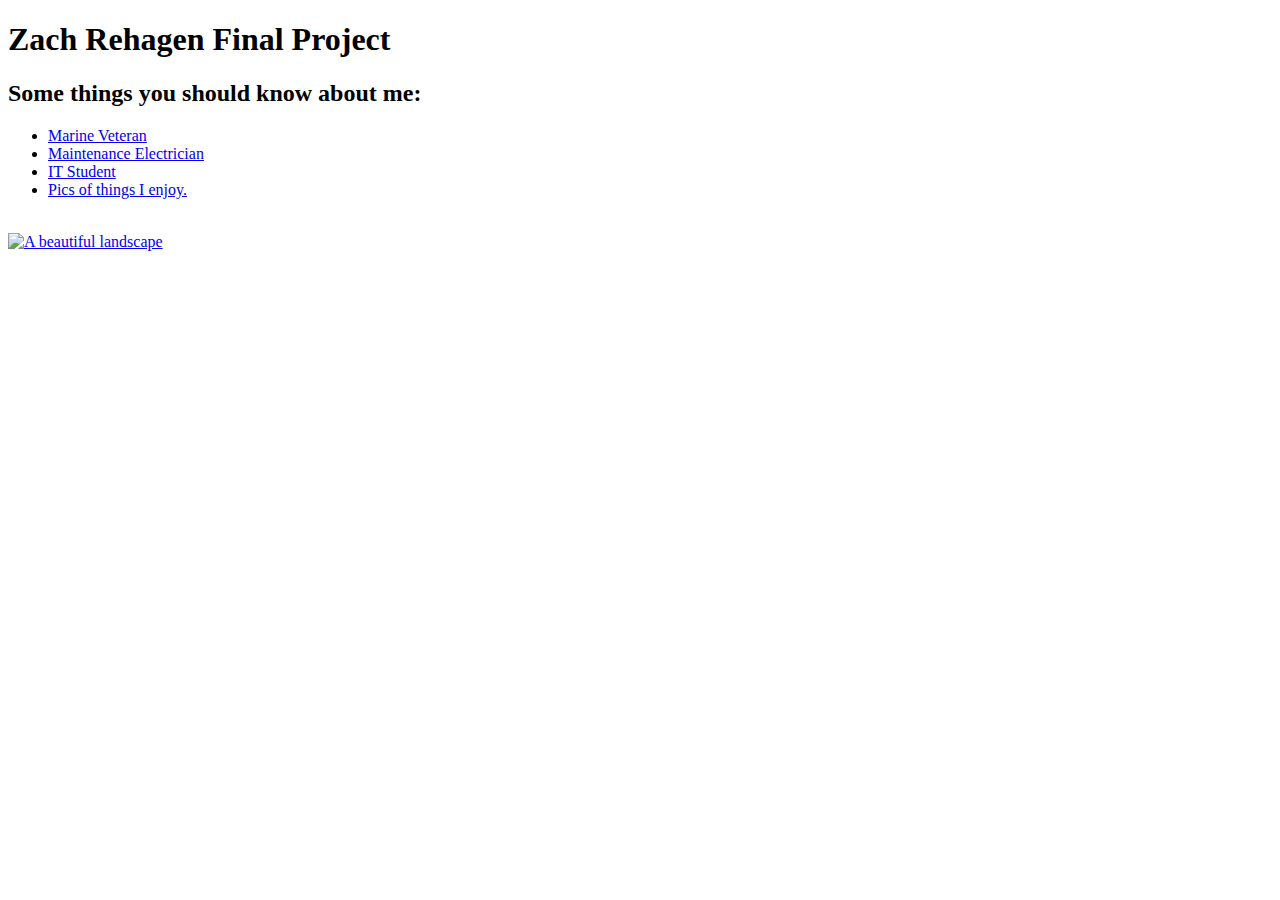
==== home_page.html @ dd181966 "Update home_page.html" ====
<!DOCTYPE html>
<html lang="en">
<head>
  <meta charset="UTF-8">
  <title>Zach Rehagen Final Project</title>
  <link rel="stylesheet" href="style.css">
</head>
<body>

  <header>
    <h1>Zach Rehagen Final Project</h1>
  </header>

  <main>
    <h2>Some things you should know about me:</h2>
     <nav>
      <ul>
        <li><a href="marine_page.html">Marine Veteran</a></li>
        <li><a href="elec_page.html">Maintenance Electrician</a></li>
        <li><a href="IT_page.html">IT Student</a></li>
        <li><a href="pic_page.html">Pics of things I enjoy.</a></li>
      </ul>
    </nav>
    <br>
    <a href="https://www.pexels.com"><img src="https://images.pexels.com/photos/220182/pexels-photo-220182.jpeg" alt="A beautiful landscape"></a>
</html>
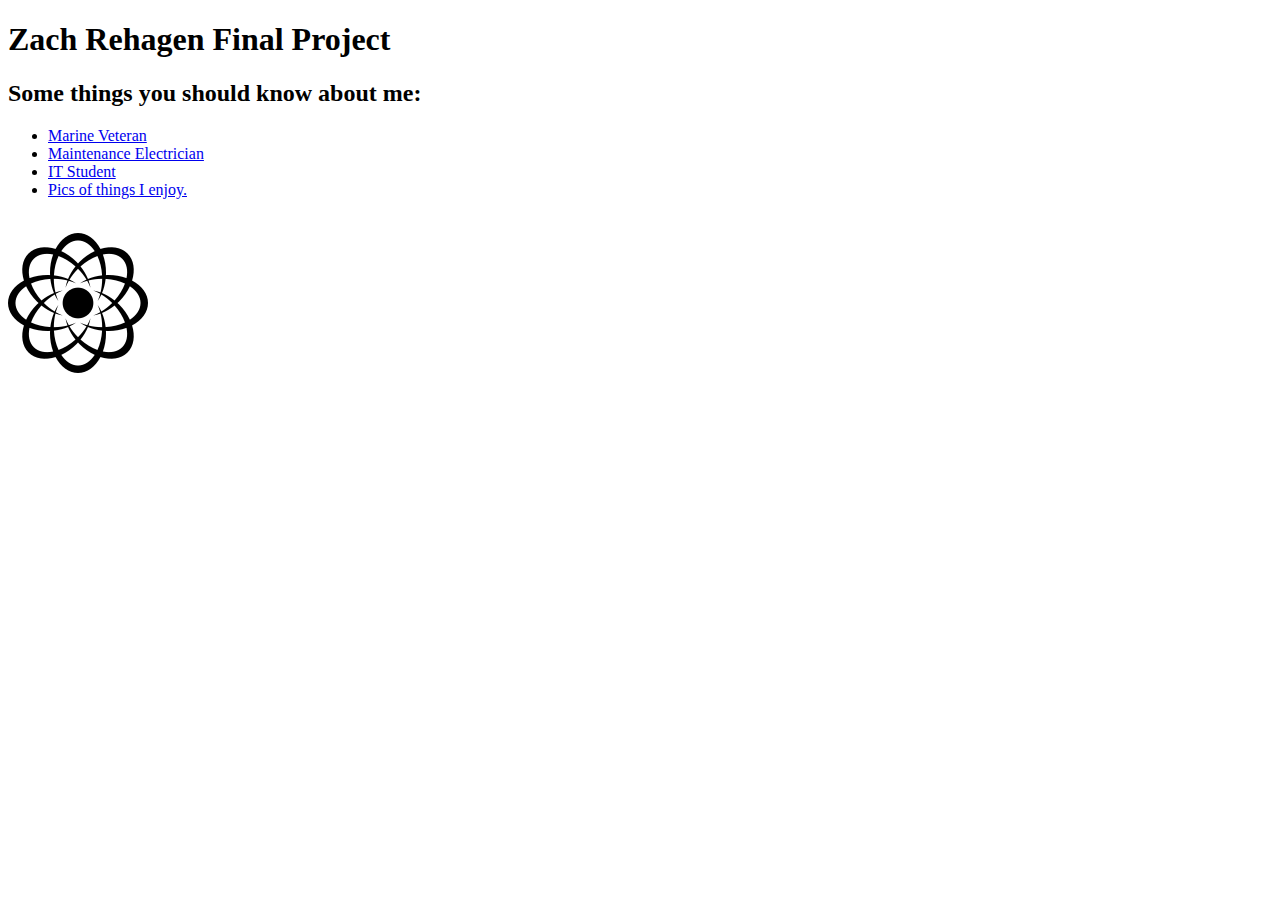
==== commit f5c37624: "Additions" ====
--- a/home_page.html
+++ b/home_page.html
@@ -22,5 +22,7 @@
       </ul>
     </nav>
     <br>
-    <a href="https://www.pexels.com"><img src="https://images.pexels.com/photos/220182/pexels-photo-220182.jpeg" alt="A beautiful landscape"></a>
+    <img src="githubimage.png" alt="Github Image">
+  </main>
+</body>
 </html>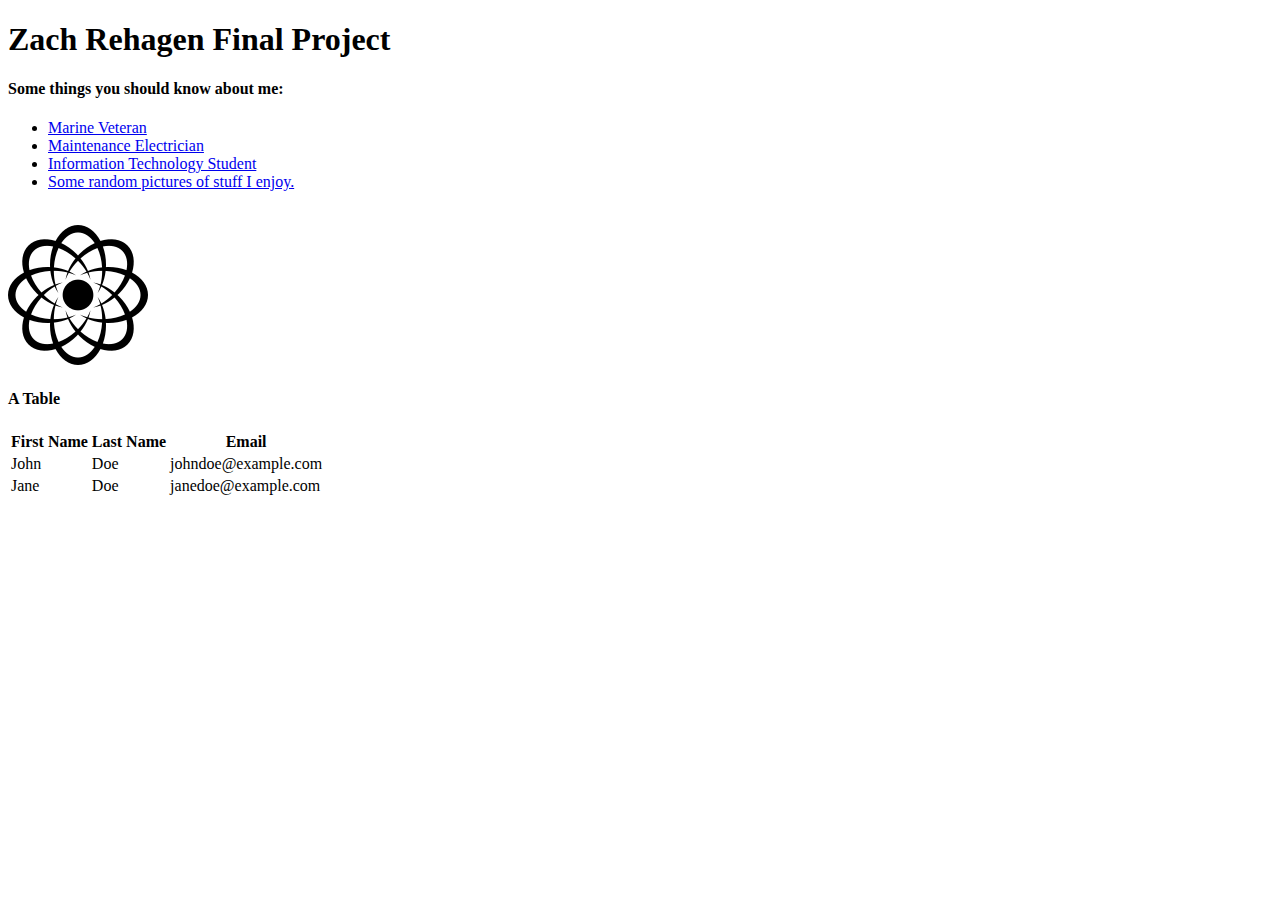
==== commit 88ae9f5c: "push" ====
--- a/home_page.html
+++ b/home_page.html
@@ -11,18 +11,39 @@
     <h1>Zach Rehagen Final Project</h1>
   </header>
 
-  <main>
-    <h2>Some things you should know about me:</h2>
-     <nav>
+
+    <h4>Some things you should know about me:</h4>
       <ul>
         <li><a href="marine_page.html">Marine Veteran</a></li>
         <li><a href="elec_page.html">Maintenance Electrician</a></li>
-        <li><a href="IT_page.html">IT Student</a></li>
-        <li><a href="pic_page.html">Pics of things I enjoy.</a></li>
+        <li><a href="IT_page.html">Information Technology Student</a></li>
+        <li><a href="pic_page.html">Some random pictures of stuff I enjoy.</a></li>
       </ul>
-    </nav>
     <br>
     <img src="githubimage.png" alt="Github Image">
-  </main>
+	<br>
+	    <h4>A Table</h4>
+    <table>
+      <thead>
+        <tr>
+          <th>First Name</th>
+          <th>Last Name</th>
+          <th>Email</th>
+        </tr>
+      </thead>
+      <tbody>
+        <tr>
+          <td>John</td>
+          <td>Doe</td>
+          <td>johndoe@example.com</td>
+        </tr>
+        <tr>
+          <td>Jane</td>
+          <td>Doe</td>
+          <td>janedoe@example.com</td>
+        </tr>
+      </tbody>
+    </table>
+
 </body>
 </html>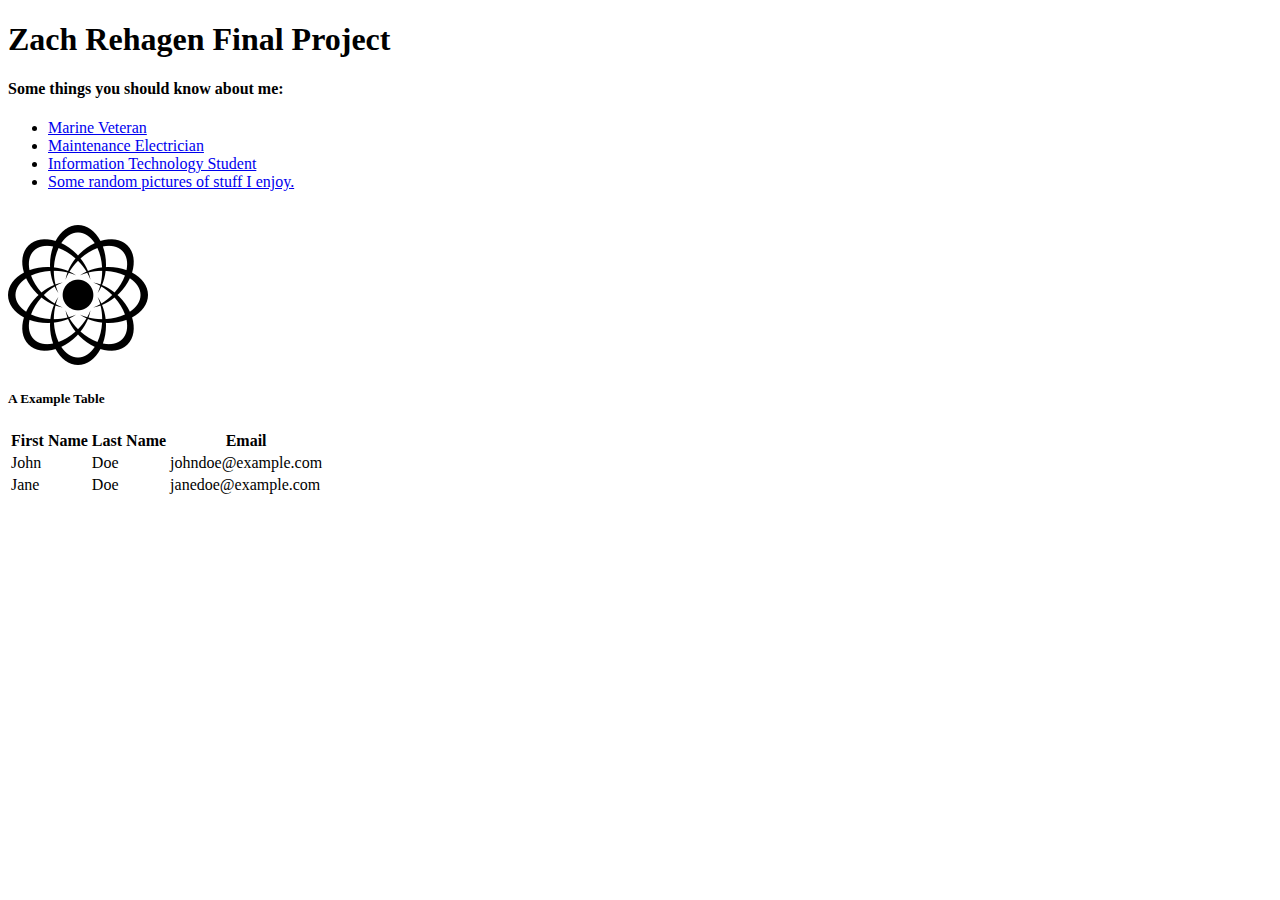
==== commit be56d28a: "Update home_page.html" ====
--- a/home_page.html
+++ b/home_page.html
@@ -22,7 +22,7 @@
     <br>
     <img src="githubimage.png" alt="Github Image">
 	<br>
-	    <h4>A Table</h4>
+	    <h5>A Example Table</h5>
     <table>
       <thead>
         <tr>
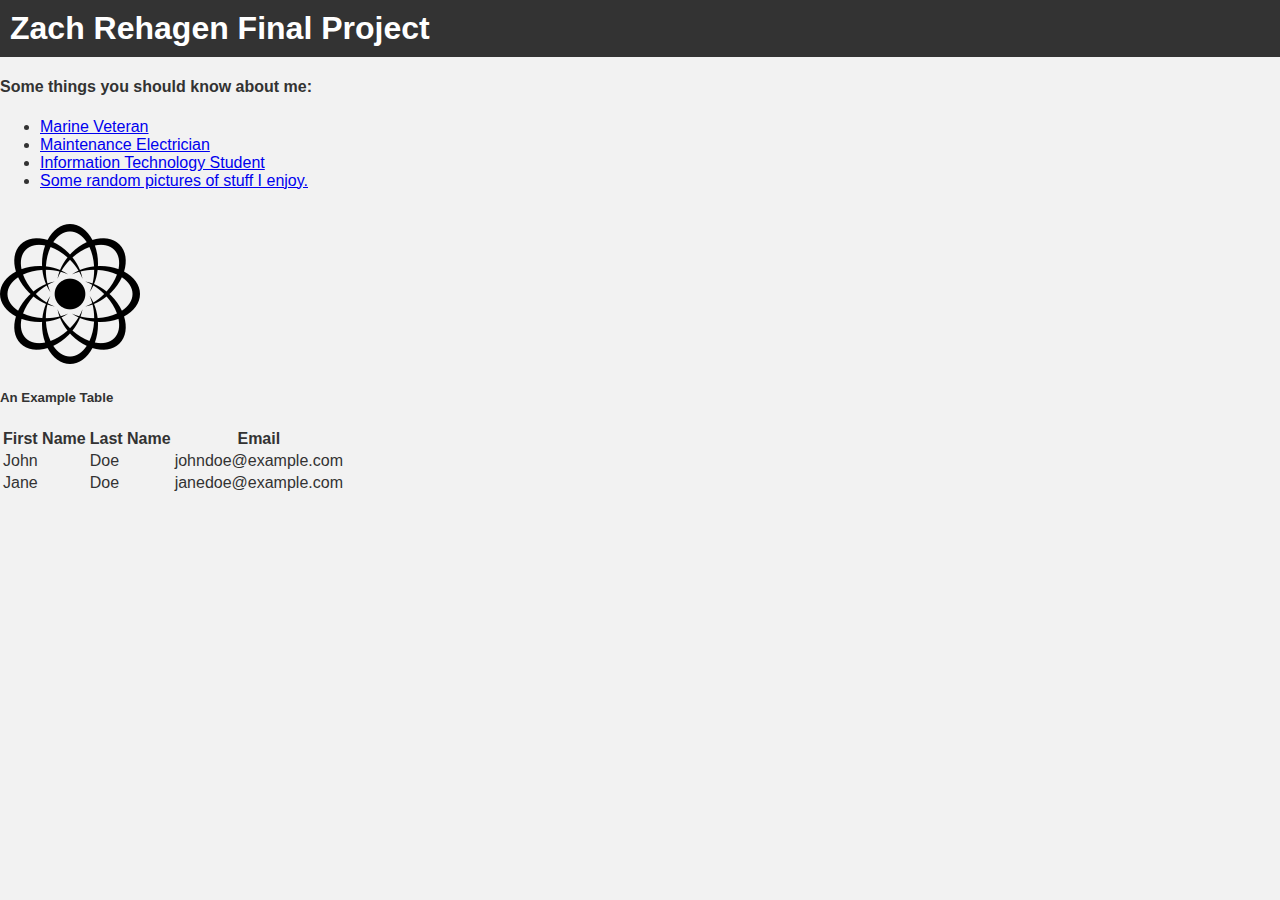
==== commit 6b9760ed: "Merge branch 'main' of https://github.com/zrehagen/zrehagen.github.io" ====
--- a/home_page.html
+++ b/home_page.html
@@ -1,49 +1,49 @@
-<!DOCTYPE html>
-<html lang="en">
-<head>
-  <meta charset="UTF-8">
-  <title>Zach Rehagen Final Project</title>
-  <link rel="stylesheet" href="style.css">
-</head>
-<body>
-
-  <header>
-    <h1>Zach Rehagen Final Project</h1>
-  </header>
-
-
-    <h4>Some things you should know about me:</h4>
-      <ul>
-        <li><a href="marine_page.html">Marine Veteran</a></li>
-        <li><a href="elec_page.html">Maintenance Electrician</a></li>
-        <li><a href="IT_page.html">Information Technology Student</a></li>
-        <li><a href="pic_page.html">Some random pictures of stuff I enjoy.</a></li>
-      </ul>
-    <br>
-    <img src="githubimage.png" alt="Github Image">
-	<br>
-	    <h5>A Example Table</h5>
-    <table>
-      <thead>
-        <tr>
-          <th>First Name</th>
-          <th>Last Name</th>
-          <th>Email</th>
-        </tr>
-      </thead>
-      <tbody>
-        <tr>
-          <td>John</td>
-          <td>Doe</td>
-          <td>johndoe@example.com</td>
-        </tr>
-        <tr>
-          <td>Jane</td>
-          <td>Doe</td>
-          <td>janedoe@example.com</td>
-        </tr>
-      </tbody>
-    </table>
-
-</body>
+<!DOCTYPE html>
+<html lang="en">
+<head>
+  <meta charset="UTF-8">
+  <title>Zach Rehagen Final Project</title>
+  <link rel="stylesheet" href="style.css">
+</head>
+<body>
+
+  <header>
+    <h1>Zach Rehagen Final Project</h1>
+  </header>
+
+
+    <h4>Some things you should know about me:</h4>
+      <ul>
+        <li><a href="marine_page.html">Marine Veteran</a></li>
+        <li><a href="elec_page.html">Maintenance Electrician</a></li>
+        <li><a href="IT_page.html">Information Technology Student</a></li>
+        <li><a href="pic_page.html">Some random pictures of stuff I enjoy.</a></li>
+      </ul>
+    <br>
+    <img src="githubimage.png" alt="Github Image">
+	<br>
+	    <h5>An Example Table</h5>
+    <table>
+      <thead>
+        <tr>
+          <th>First Name</th>
+          <th>Last Name</th>
+          <th>Email</th>
+        </tr>
+      </thead>
+      <tbody>
+        <tr>
+          <td>John</td>
+          <td>Doe</td>
+          <td>johndoe@example.com</td>
+        </tr>
+        <tr>
+          <td>Jane</td>
+          <td>Doe</td>
+          <td>janedoe@example.com</td>
+        </tr>
+      </tbody>
+    </table>
+
+</body>
 </html>--- a/style.css
+++ b/style.css
@@ -0,0 +1,37 @@
+body {
+  background-color: #f2f2f2;
+  color: #333;
+  font-family: Arial, sans-serif;
+  font-size: 16px;
+  margin: 0;
+  padding: 0;
+}
+
+header {
+  background-color: #333;
+  color: #fff;
+  padding: 10px;
+}
+
+header h1 {
+  margin: 0;
+}
+
+nav ul {
+  list-style: none;
+  margin: 0;
+  padding: 0;
+}
+
+nav li {
+  display: inline-block;
+  margin-right: 10px;
+}
+
+nav li:last-child {
+  margin-right: 0;
+}
+
+nav a {
+  color: #fff;
+  text
